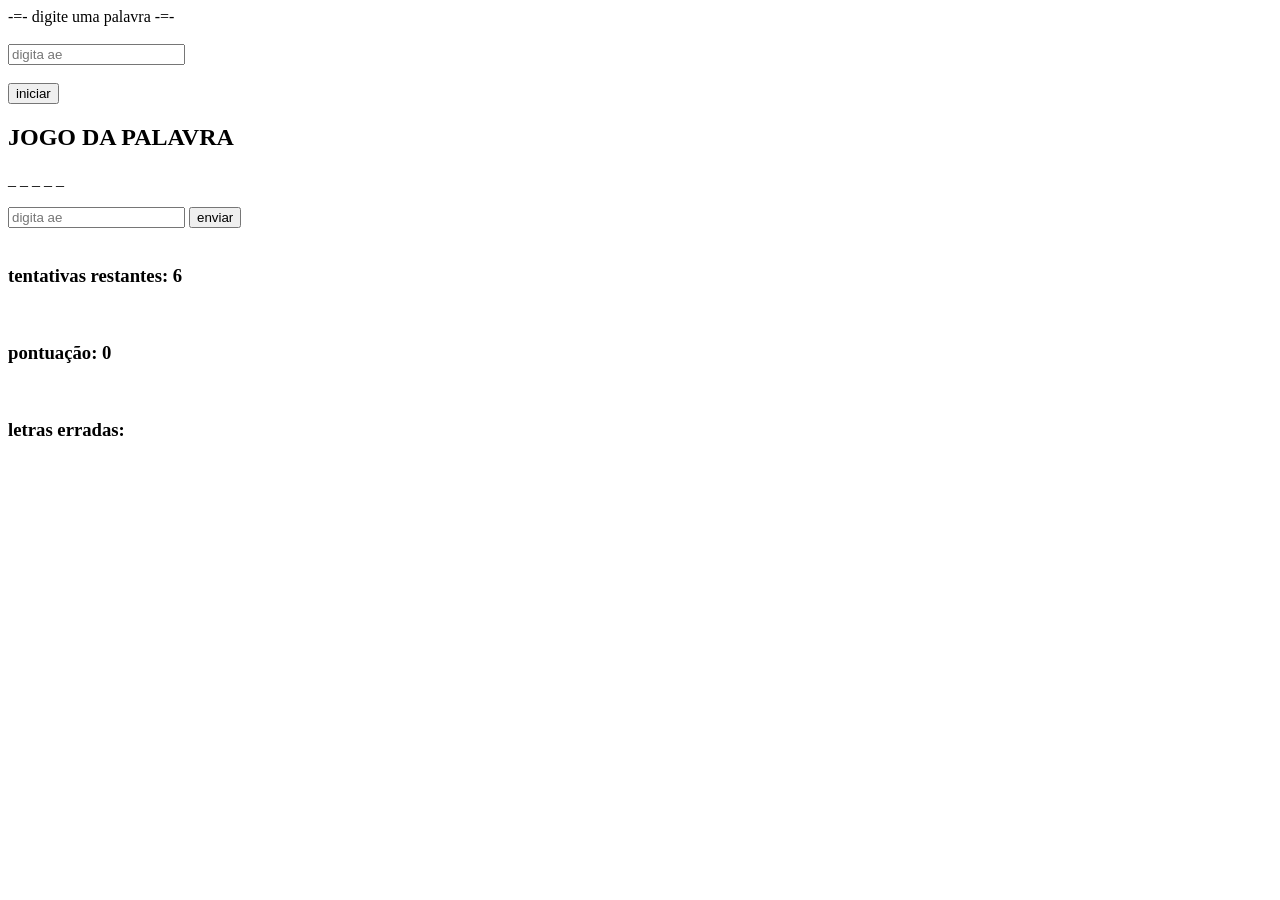
==== index.html @ 178a038b "Create index.html" ====
<!DOCTYPE html>
<html lang="pt-br">

<head>
    <meta charset="UTF-8">
    <meta name="viewport" content="width=device-width, initial-scale=1.0">
    <meta http-equiv="X-UA-Compatible" content="ie=edge">
    <title>projeto sa</title>
    <link rel="stylesheet" href="style.css">
</head>

<body>
    <section id="plavra-secreta" class="segredo">
        <label for="segredo" class="palavras-ocultas">
            -=- digite uma palavra -=-
        </label>
        <br><br>
        <input type="password" id="segredos" placeholder="digita ae">
        <marquee behavior="" direction=""></marquee>
        <button id="umBotao">iniciar</button>
    </section>

    <section class="base">
        <h1>JOGO DA PALAVRA</h1>
        <form id="Umpalavras">
            <div class="palavra-oculta"><span> _</span><span> _</span><span> _</span><span> _</span><span> _</span>
            </div>
            <br>
            <input type="text" id="palavras" placeholder="digita ae">

            <button type="submit" id="otroBotao">enviar</button>
            <marquee behavior="" direction=""></marquee>
            <div class="informacao">
                <h3> tentativas restantes: <span id="tentativas">6</span></h3>
                <br>
                <h3> pontuação: <span id="pontos"> 0 </span></h3>
                <br>
                <h3>letras erradas: <span id="letras"> </span></h3>
            </div>
        </form>
    </section>

    <section id="perdedor" style="display: none;">
        <style>
            @import url('https://fonts.googleapis.com/css2?family=Rubik+Glitch&display=swap');
            </style>
        <ul class="finalruim">game over
            <br>
            <img src="coraçao.jpeg" alt="Corações de vida do Minecraft" style="height: 1.80em; vertical-align: bottom;">
        </ul>
    </section>

    <section id="vensedor" style="display: none;">
        <style>
            @import url('https://fonts.googleapis.com/css2?family=Barrio&display=swap');
        </style>
        <p class="finalbom">🎉você venceu parabens🎉</p>
    </section>

    <script src="script.js"></script>

</body>

</html>
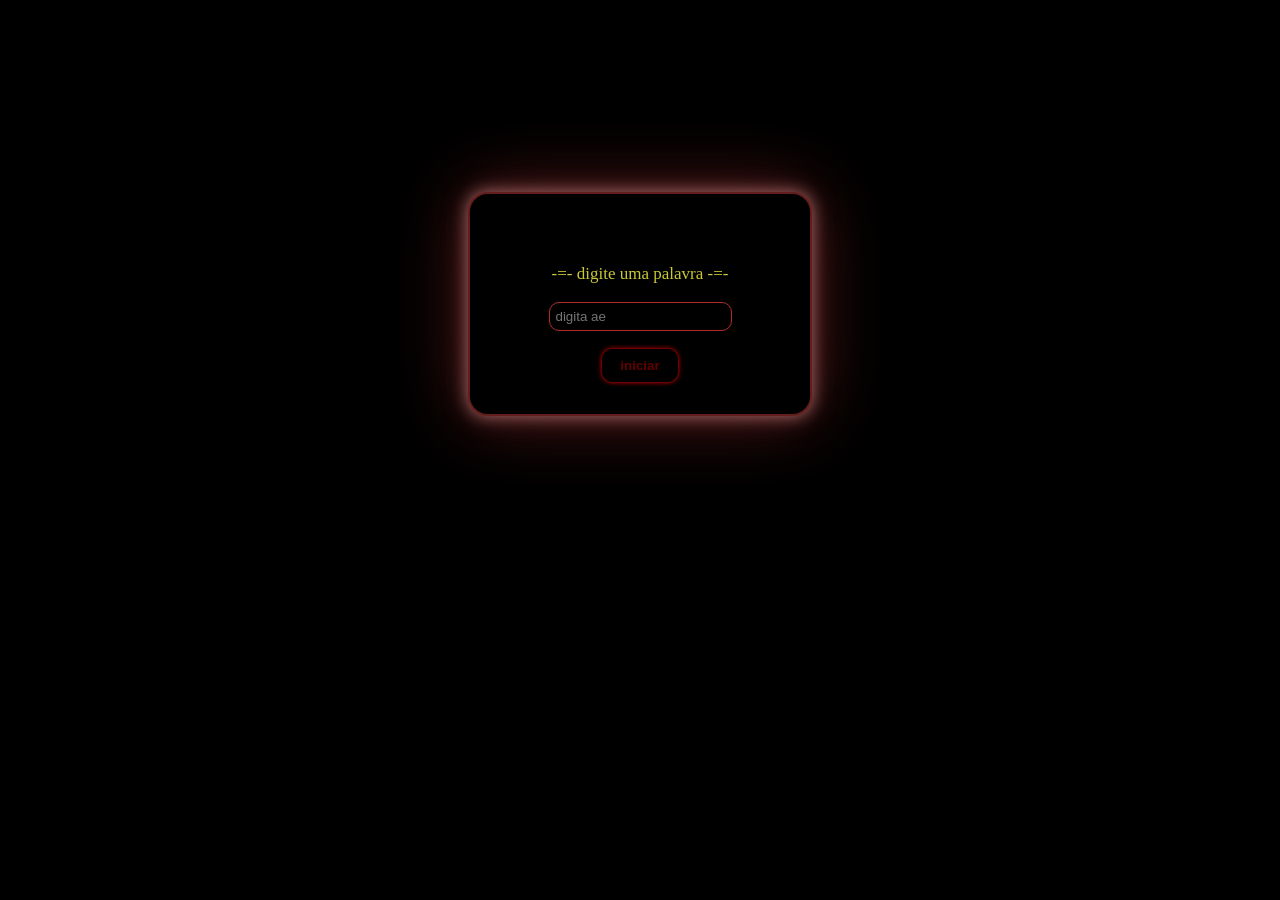
==== commit 467de7c9: "ajustes professora" ====
--- a/index.html
+++ b/index.html
@@ -6,7 +6,7 @@
     <meta name="viewport" content="width=device-width, initial-scale=1.0">
     <meta http-equiv="X-UA-Compatible" content="ie=edge">
     <title>projeto sa</title>
-    <link rel="stylesheet" href="style.css">
+    <link rel="stylesheet" href="css/Style.css">
 </head>
 
 <body>
@@ -57,7 +57,7 @@
         <p class="finalbom">🎉você venceu parabens🎉</p>
     </section>
 
-    <script src="script.js"></script>
+    <script src="assets/js/script.js"></script>
 
 </body>
 
--- a/css/Style.css
+++ b/css/Style.css
@@ -0,0 +1,189 @@
+*{
+    margin: 0;
+    padding: 0;
+}
+
+body{
+    height: 76ch;
+    display: flex;
+    justify-content: center;
+    align-items: center;
+    background: rgb(0, 0, 0);
+    font-family: cursive; 
+}
+.segredo{
+    background-color: rgb(0, 0, 0);
+    padding: 70px;
+    border-radius: 20px;
+    width: 200px;
+    border: 2px solid  rgb(99, 29, 29);
+    box-shadow: 
+    0 0 15px rgb(160, 97, 97),
+    0 0 25px rgb(70, 34, 34),
+    0 0 70px rgb(99, 29, 29);
+   
+}
+
+.base{
+    display: none;
+    background-color: rgb(99, 29, 29);
+    padding: 40px;
+    border-radius: 20px;
+    width: 490px;
+    border: 2px solid  rgb(226, 226, 226);
+    box-shadow: 
+    0 0 15px rgb(54, 44, 44),
+    0 0 25px rgb(70, 34, 34),
+    0 0 70px rgb(99, 29, 29);
+}
+
+label{
+    text-align: center;
+    color: rgb(202, 202, 53); 
+}
+
+h1{
+    text-align: center;
+    color: rgb(202, 202, 53);
+}
+
+.palavra-oculta{
+    font-size: 17px;
+    text-align: center;
+    color: rgb(202, 202, 53);
+}
+.palavras-ocultas{
+    font-size: 17px;
+    text-align: center;
+    color: rgb(202, 202, 53);
+}
+
+#plavra-secreta {
+    height: 10ch;
+    flex-direction: column;
+    align-items: center;    
+    text-align: center;              
+}
+
+h3{
+    color: rgb(249, 253, 212);
+    font-family: sans-serif
+} 
+#letras{
+    color: rgb(249, 253, 212);
+    font-weight: bold;
+}
+
+#segredos{
+    padding: 6px;
+    border: solid 1px  rgb(180, 43, 43);
+    border-radius: 10px;
+    background-color: rgb(0, 0, 0);
+    color: white;
+}
+
+input{
+    padding: 8px;
+    border: solid 1px rgb(177, 177, 177);
+    border-radius: 10px;
+    background-color: rgb(0, 0, 0);
+    color: white;
+}
+
+input:focus{
+    box-shadow: 0 0 15px  rgb(202, 202, 53);
+    border-color: white;
+}
+
+#umBotao{
+  background: rgb(0, 0, 0);
+  border: solid 1px rgb(0, 0, 0);
+  border-radius: 10px;
+  padding: 8px 17px;
+  cursor: pointer;
+  font-weight: bold;
+  color: rgba(255, 0, 0, 0.384);
+  box-shadow: 0 0 5px rgb(255, 0, 0);
+  transition: 0.3;
+}
+
+#umBotao:focus{
+    box-shadow: 0 0 5px rgb(185, 253, 255);
+    color: rgb(185, 253, 255);
+    border-color:   rgb(0, 0, 0);
+}
+#otroBotao{
+  background: black;
+  border: solid 1px rgb(177, 177, 177);
+  border-radius: 10px;
+  padding: 8px 17px;
+  cursor: pointer;
+  font-weight: bold;
+  color: rgb(202, 202, 53);
+  box-shadow: 0 0 15px rgb(202, 202, 53);
+  transition: 0.3;
+}
+#otroBotao:focus{
+    box-shadow: 0 0 15px rgb(255, 255, 255);
+    color: rgb(255, 255, 255);
+    border-color:   rgb(202, 202, 53);
+}
+
+.perdedor{
+    display: none; 
+    position: fixed;
+    top: 50%;
+    left: 50%;
+    transform: translate(-50%, -50%);
+    padding: 20px;
+    font-size: 2rem;
+    border-radius: 10px;
+    z-index: 1000;
+}
+
+.vensedor{
+    display: none; 
+    position: fixed;
+    top: 50%;
+    left: 50%;
+    transform:translate(-50%, -50%);
+    padding: 20px;
+    font-size: 2rem;
+    border-radius: 10px;
+    z-index: 1000;
+}
+
+.finalbom{
+    background: linear-gradient(to right,rgb(255, 0, 0),rgb(255, 136, 0),rgb(251, 255, 0),rgb(9, 255, 0),rgb(0, 255, 234),rgb(0, 47, 255),rgb(119, 0, 255),rgb(255, 0, 242),rgb(255, 0, 0));
+    background-size: 200% auto;
+    -webkit-background-clip: text;
+    background-clip: text;
+    color: transparent;
+    animation: mover-gradiente 20s linear infinite;
+    font-size: 100px;
+    font-family: "Barrio", system-ui;
+    font-weight: 400;
+    font-style: normal;
+}
+@keyframes mover-gradiente {
+    0% {background-position: 0% center;}
+    100% {background-position: 200% center; }
+  }
+.finalruim{
+    background-image: linear-gradient(to right, #ff0000,#3f2727e3);
+    -webkit-background-clip: text;
+    background-clip: text;
+    -webkit-text-fill-color: transparent;
+    display: inline-block;
+    font-size: 150px;
+   
+        font-family: "Rubik Glitch", system-ui;
+        font-weight: 400;
+        font-style: normal;
+}  
+      
+img.icone{
+    height: 80em;  
+    width: auto;      
+    vertical-align: middle;
+}
